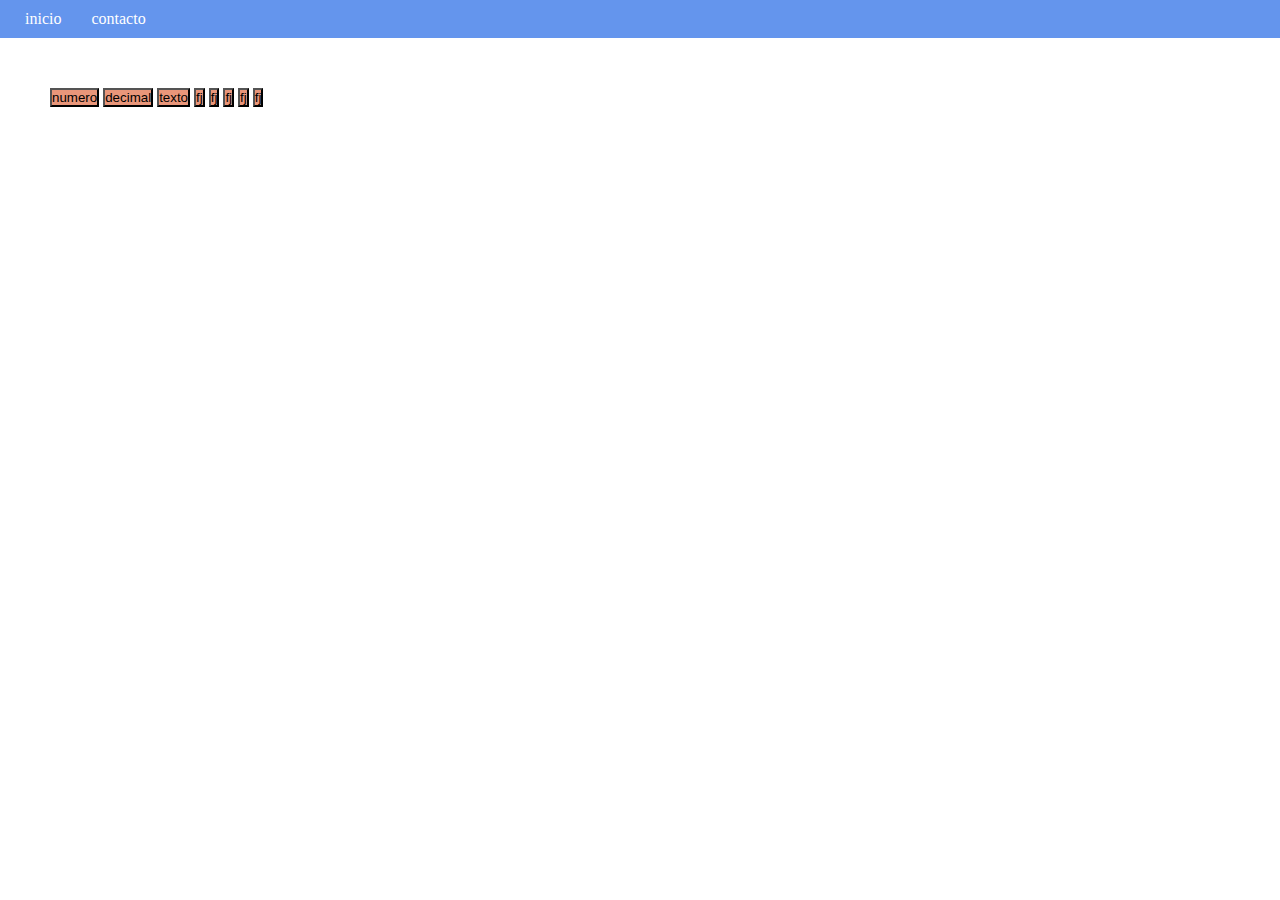
==== js/02_tipos_variable/index.html @ 2bff7630 "ok" ====
<!DOCTYPE html>
<html lang="es">
<head>
    <meta charset="UTF-8">
    <meta name="viewport" content="width=device-width, initial-scale=1.0">
    <link rel="stylesheet" href="style.css">
    <title>hola_mundo</title>
</head>
<body>
    <nav>
        <ul>
            <li><a href="#">inicio</a></li>
            <li><a href="#">contacto</a></li>
        </ul>
    </nav>
    <main>
        <div class="operaciones">
            <button onclick="numeros()">numero</button>
            <button onclick="float()">decimal</button>
            <button onclick="textoo()">texto</button>
            <button onclick="float()">fj</button>
            <button onclick="float()">fj</button>
            <button onclick="float()">fj</button>
            <button onclick="float()">fj</button>
            <button onclick="float()">fj</button>
        </div>
    </main>
    <script src="script.js"></script>
</body>
</html>
---- js/02_tipos_variable/style.css ----
*{
    padding: 0;
    margin: 0;
}

nav{
    background-color: cornflowerblue;
    padding: 10px;
}

ul{
    list-style: none;
    display: flex;
}

li{
    margin: 0 15px;
}

a{
    text-decoration: none;
    color: white;
}

a:hover{
    color: rgb(48, 34, 238);
}

.operaciones{
    padding: 50px;
}

button{
    background-color: darksalmon;
    
}
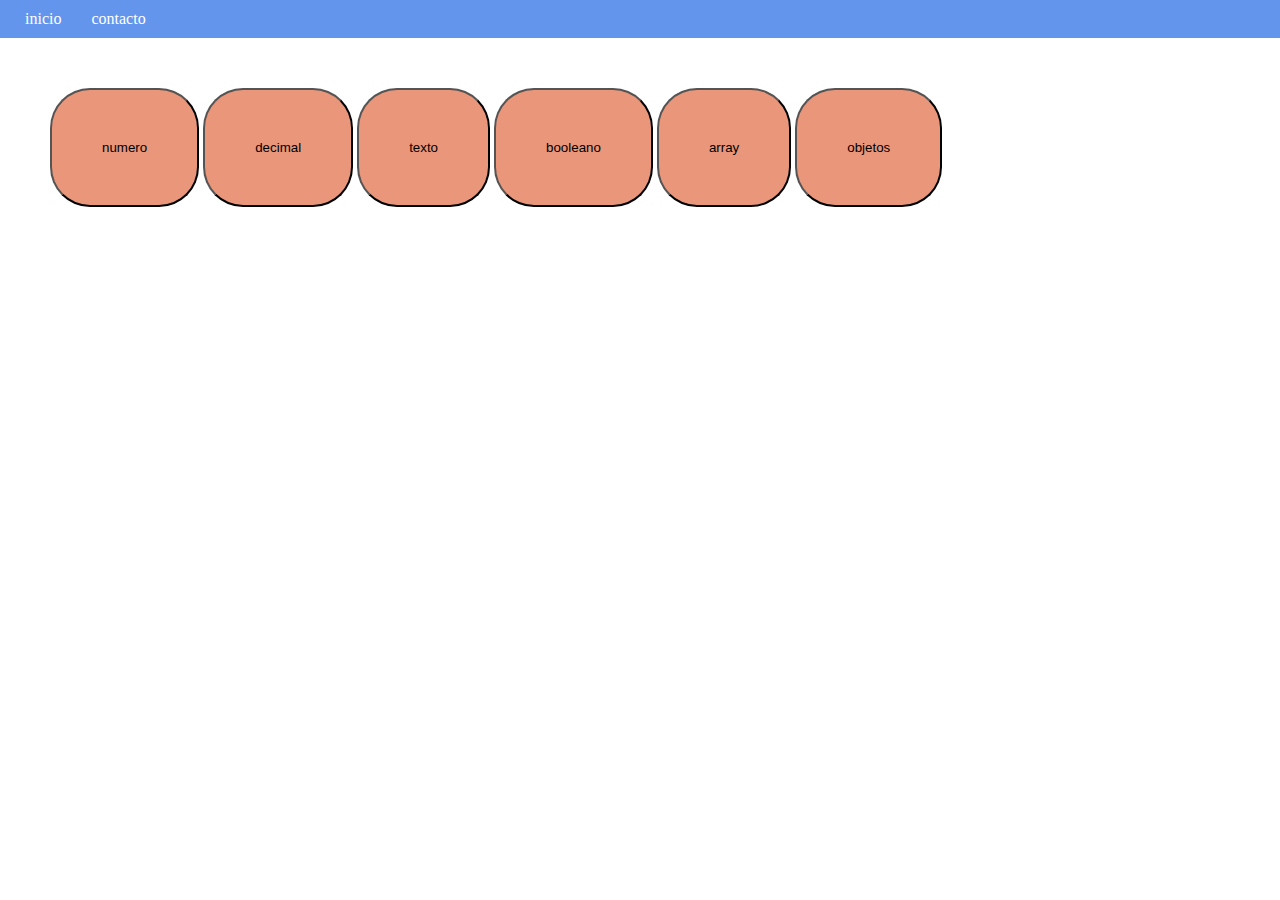
==== commit 8cf78961: "ok" ====
--- a/js/02_tipos_variable/index.html
+++ b/js/02_tipos_variable/index.html
@@ -18,11 +18,9 @@
             <button onclick="numeros()">numero</button>
             <button onclick="float()">decimal</button>
             <button onclick="textoo()">texto</button>
-            <button onclick="float()">fj</button>
-            <button onclick="float()">fj</button>
-            <button onclick="float()">fj</button>
-            <button onclick="float()">fj</button>
-            <button onclick="float()">fj</button>
+            <button onclick="booleanoo()">booleano</button>
+            <button onclick="arrayy()">array</button>
+            <button onclick="objetos()">objetos</button>
         </div>
     </main>
     <script src="script.js"></script>
--- a/js/02_tipos_variable/style.css
+++ b/js/02_tipos_variable/style.css
@@ -32,5 +32,6 @@
 
 button{
     background-color: darksalmon;
-    
+    padding: 50px;
+    border-radius: 40px;
 }